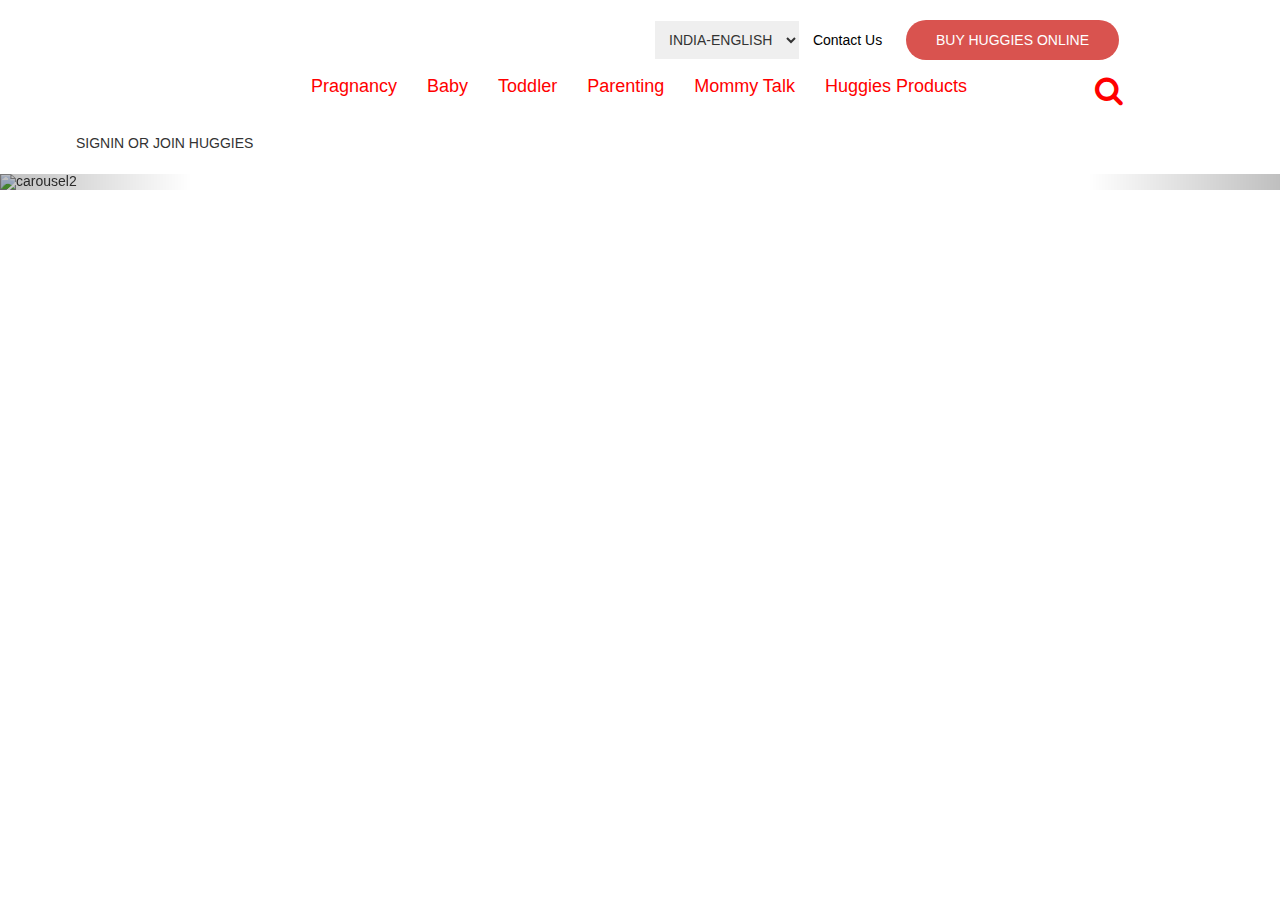
==== index.html @ f8b3d123 "psd files info data material" ====
<!DOCTYPE html>
<html lang="en">

<head>
    <meta charset="UTF-8">
    <meta name="viewport" content="width=device-width, initial-scale=1.0">
    <meta http-equiv="X-UA-Compatible" content="ie=edge">
    <link rel="stylesheet" href="style/bootstrap.css">
    <link rel="stylesheet" href="https://cdnjs.cloudflare.com/ajax/libs/font-awesome/4.7.0/css/font-awesome.min.css">
    <link rel="stylesheet" href="style/style.css">
    <script src="https://ajax.googleapis.com/ajax/libs/jquery/3.4.1/jquery.min.js"></script>
  
    <title>Huggies</title>
</head>

<body>
    <header >
        <div class="container ">
                <div class="row">
                        <div class="col-md-6  hidden-sm hidden-xs ">
                            <img src="Asset/images/huggiesGoodnight.PNG" alt="" class="huggies">
                        </div>
                        <div class="col-md-6  hidden-xs hidden-sm ">
                                    <select name="languages"  class="select">
                                        <option value="Select your Language" class="select">INDIA-ENGLISH</option>
                                        <option value="English" class="select"><a href="#">English</a></option>
                                        <option value="Hindi" class="select"><a href="#">Hindi</a></option>
                                        <option value="Telugu" class="select"><a href="#">Telugu</a></option>
                                      </select>
                                      <a href="#" class="contact">Contact Us</a>
                                      <button class="btn-danger btn-first ">BUY HUGGIES ONLINE</button>
                        </div>           
                    </div>  
                    <div class="relative">
                        <div class="row relative">
                            <div class="hidden-xs hidden-sm col-md-2">
                                    <img src="asset/images/logo.PNG" alt="" >
                                </div>  
                                <nav class=" col-xs-4 col-sm-4 col-md-8 navbar navbar-default navbarcolor ">
                        
                                        <div class="container">
                            
                                            <div class="navbar-header">
                            
                                                <button type="button" class="navbar-toggle collapsed pull-left" data-toggle="collapse" data-target="#navbar" aria-expanded="false"
                                                    aria-controls="navbar">
                            
                                                    <span class="sr-only">Toggle navigation</span>
                                                                                <span class="icon-bar"></span>
                                                                                <span class="icon-bar"></span>
                                                                                <span class="icon-bar"></span>
                                                                            </button>
                                                                        </div>
                                                                        <div id="navbar" class="navbar-collapse collapse" id="navbar">
                            
                                                                            <ul class="nav navbar-nav">
                            
                                                                                <li><a data-toggle="tab" href="#Pragnancy" class="a">Pragnancy</a></li>
                                                                                <li><a  data-toggle="tab" href="#Baby" class="a">Baby</a></li>
                                                                                <li><a  data-toggle="tab" href="#Toddler" class="a">Toddler</a></li>
                                                                                <li><a  data-toggle="tab" href="#Parenting" class="a">Parenting</a></li>
                                                                                <li><a data-toggle="tab" href="#Mommy" class="a">Mommy Talk</a></li>   
                                                                                <li><a data-toggle="tab" href="#Product">Huggies Products</a></li>                                         
                                                                            </ul>
                            
                                                                        </div>
                                                                        <div class="  tab-content absolute">
                                                                           
                                                                                <div id="Product" class="tab-pane fade">
                                                                                    <h2 class="H_product">Huggies Products</h2>
                                                                                    <div class="row upper-border">
                                                                                           <div class="col-md-4">
                                                                                               <div class="Productimg">
                                                                                                 <img src="Asset/images/HWP product.png" alt="">
                                                                                                 <p class="para">Huggies Wonder Plan </p>
                                                                                               </div>
                                                                                               <div class="Productimg">
                                                                                                    <img src="Asset/images/packaging.png" alt="">
                                                                                                    <p class="para">Huggies New Born </p>
                                                                                               </div>
                                                                                               <div class="Productimg" >
                                                                                                    <img src="Asset/images/Layer40.png" alt="">
                                                                                                    <p class="para">Huggies Dry </p>
                                                                                               </div>
                                                                                                 
                                                                                           </div>
                                                                                           <div class="col-md-4">
                                                                                                <div class="Productimg">
                                                                                                       <img src="Asset/images/totalprotection.png" alt="" class="productimg"> 
                                                                                                        <p class="para">Huggies Total Protection </p>
                                                                                                      </div>
                                                                                                     
                                                                                                      <div class="Productimg">
                                                                                                      
                                                                                                                <img src="Asset/images/wipes.png" alt="" class="productimg">
                                                                                                          
                                                                                                          
                                                                                                           <p class="para">Huggies Wipe</p>
                                                                                                      </div>
                                                                                                      <div  class="Productimg">
                                                                                                      
                                                                                                                <img src="Asset/images/productcopy3.png" alt="" class="productimg">
                                                                                                       
                                                                                                          
                                                                                                            <p class="para">Huggies Ultra soft Pant(Boys)</p>
                                                                                                          </div>
                                                                                           </div>
                                                                                           <div class="col-md-4">
                                                                                                <div class="Productimg">
                                                                                                        <img src="Asset/images/productcopy2.png" alt="">
                                                                                                        <p class="para">Huggies Ultra soft Pant(Girls)</p>
                                                                                                      </div>
                                                                                                    
                                                                                           </div>
                                                                                    </div>
                                                                                   </div>

                                                                                   <div id="Mommy" class="tab-pane fade">
                                                                                </div>    
                                                                        
                                                                               <div id="Baby" class="tab-pane fade">                                                                         
                                                                               </div>
                                                                                  
                                                                               <div id="Toddler" class="tab-pane fade">                                                    
                                                                               </div>
                                                                               <div id="Parenting" class="tab-pane fade">
                                                                                </div>
                                                                              <div id="Pragnancy" class="tab-pane fade">                                                                          
                                                                            </div>
                            
                                                                    </div>
                                                                    </nav>
                                                                    <div class=" col-xs-4 col-sm-4 hidden-md hidden-lg logo">
                                                                            <img src="asset/images/logo.PNG" alt="" >
                                                                        </div>  
                                                                    <div class=" col-xs-4  col-sm-4 col-md-2   ">
                                                                            <button class="search"><i class="fa fa-search" aria-hidden="true"></i></button>
                                                                    </div>
                                                                  
                    </div>   
                    <div class="row relative">
                        <div class=" col-md-12 hidden-xs hidden-sm">

                            <button class="signin"> SIGNIN OR JOIN HUGGIES</button>

                        </div>
                        
                    </div>      
                    </div>         
        </div>                                         
    </header>  
    <main>
   
  <!--carousel Section starts-->
  <section id="carousel-example-generic" class="carousel slide " data-ride="carousel">
        <!-- Indicators -->
        <ol class="carousel-indicators">
            <li data-target="#carousel-example-generic" data-slide-to="0" class="active"></li>
            <li data-target="#carousel-example-generic" data-slide-to="1"></li>
            <li data-target="#carousel-example-generic" data-slide-to="2"></li>
        </ol>
        <!-- Wrapper for slides -->

        <div class="carousel-inner" role="listbox">
            <div class="item active">
                <div class="slider1"></div>
                <img src="Asset/images/bannar.png" alt="carousel2" class="bannarImg">
                <div class="carousel-caption">
                        <h1>Huggies Baby Wipes </h1>
                        <h2>Clean More And Keeps </h2>
                        <h2>Your</h2>
                        <h2>Baby's Screen Soft</h2>                    
                    <button class="shopbtn">SHOP NOW</button>
                </div>
            </div>
            <div class="item">
                <div class="slider1"></div>
                <img src="Asset/images/bannar.png" alt="carousel2" class="bannarImg">
                <div class="carousel-caption">
                        <h1>Huggies Baby Wipes </h1>
                        <h2>Clean More And Keeps </h2>
                        <h2>Your</h2>
                        <h2>Baby's Screen Soft</h2>                  
                    <button class=" shopbtn">SHOP NOW</button>
                </div>
            </div>
            <div class="item">
                <div class="slider1"></div>
                <img src="Asset/images/bannar.png" alt="carousel2" class="bannarImg">
                <div class="carousel-caption">
                        <h1>Huggies Baby Wipes </h1>
                        <h2>Clean More And Keeps </h2>
                        <h2>Your</h2>
                        <h2>Baby's Screen Soft</h2>                
                    <button class="shopbtn">SHOP NOW</button>
                </div>
            </div>
        </div>

        <!-- Controls -->

        <a class="left carousel-control" href="#carousel-example-generic" role="button" data-slide="prev">
            <span class="glyphicon glyphicon-arrow-left glifposition" aria-hidden="true"></span>
            <span class="sr-only">Previous</span></a>
        <a class="right carousel-control"
           href="#carousel-example-generic" role="button" data-slide="next">
            <span class="glyphicon glyphicon-arrow-right glifposition " aria-hidden="true"></span>
            <span class="sr-only">Next</span>
        </a>
    </section>

    <!--End carousel section -->

    
    </main>
    <footer>

    </footer>
    <script src="script/jquery.js"></script>
    <script src="script/bootstrap.min.js"></script>
    <script src="https://cdnjs.cloudflare.com/ajax/libs/bootstrap-datepicker/1.3.0/js/bootstrap-datepicker.js"></script>
    <script src="script/main.js"></script>

</body>

</html>
---- style/style.css ----
header{
    padding: 20px 0px;
    background-color: #ffffff;
}

.select-language {
    position: absolute;
    z-index: 99;
    top: 32px;
    left: -15px;
    padding: 10px 15px;
    width: 160px;
    display: none;
    background: #fff;
    -webkit-box-shadow: 0 5px 15px -5px rgba(0,0,0,.4);
    -moz-box-shadow: 0 5px 15px -5px rgba(0,0,0,.4);
    box-shadow: 0 5px 15px -5px rgba(0,0,0,.4);
}

.select{
    border: none;
    padding: 10px;
}

.btn-first{
    border: none;
    border-radius: 20px;
    padding: 10px 30px;
    margin: 0px 10px;
}

.huggies{
    vertical-align: middle;
    border-style: none;
    padding: 10px;
}

.contact{
    text-decoration: none;
    color: black;
    padding: 0px 10px;
}

.navbar-default {
    background-color: white;
    border-color: white;
}

.navbar-default .navbar-nav > li > a{
    color: red;
    font-weight: 500;
    /* font-family: Arial, Helvetica, sans-serif; */
    font-size: 18px;
}
 
.search{
    padding: 10px ;
    border: none;
    background-color: white;
    font-size: 30px;   
    margin-left: 40px;
   
}

.navbar-default .navbar-toggle .icon-bar {
    background-color: red;
   
   
}
.navbar-default .navbar-toggle {
    border: none;
    margin-left: 10px;
}

.fa.fa-search{
    color:red;
}


.logo{
    align-content: center;
}

.signin{
    border: none;
    background-color: #ffffff;
}

.H_product{
    color: red; 
    font-size: 20px;

}

.navbar-default .navbar-nav > .active > a:focus {
    color:red;
    background-color: white;
    border-bottom-color: red;
}

.para{
    display: inline-block;
    width: 100px;
    margin: 10px;
}

.upper-border{
    border-top: 2px solid gainsboro;
}

 .Productimg{
    padding: 10px;   
}

.relative{
    position: relative;
}

.absolute{
    position: absolute;
    width: 1000px;
    right: 0px;
    /* top: 100px;  */
    height: 200px;
}

.navbar-default .navbar-collapse, .navbar{
    border-color: #ffffff;
}

.bannarImg{
    width: 100%;
    height: 30%;
}

.carousel-caption {
    padding-bottom: 300px;
}
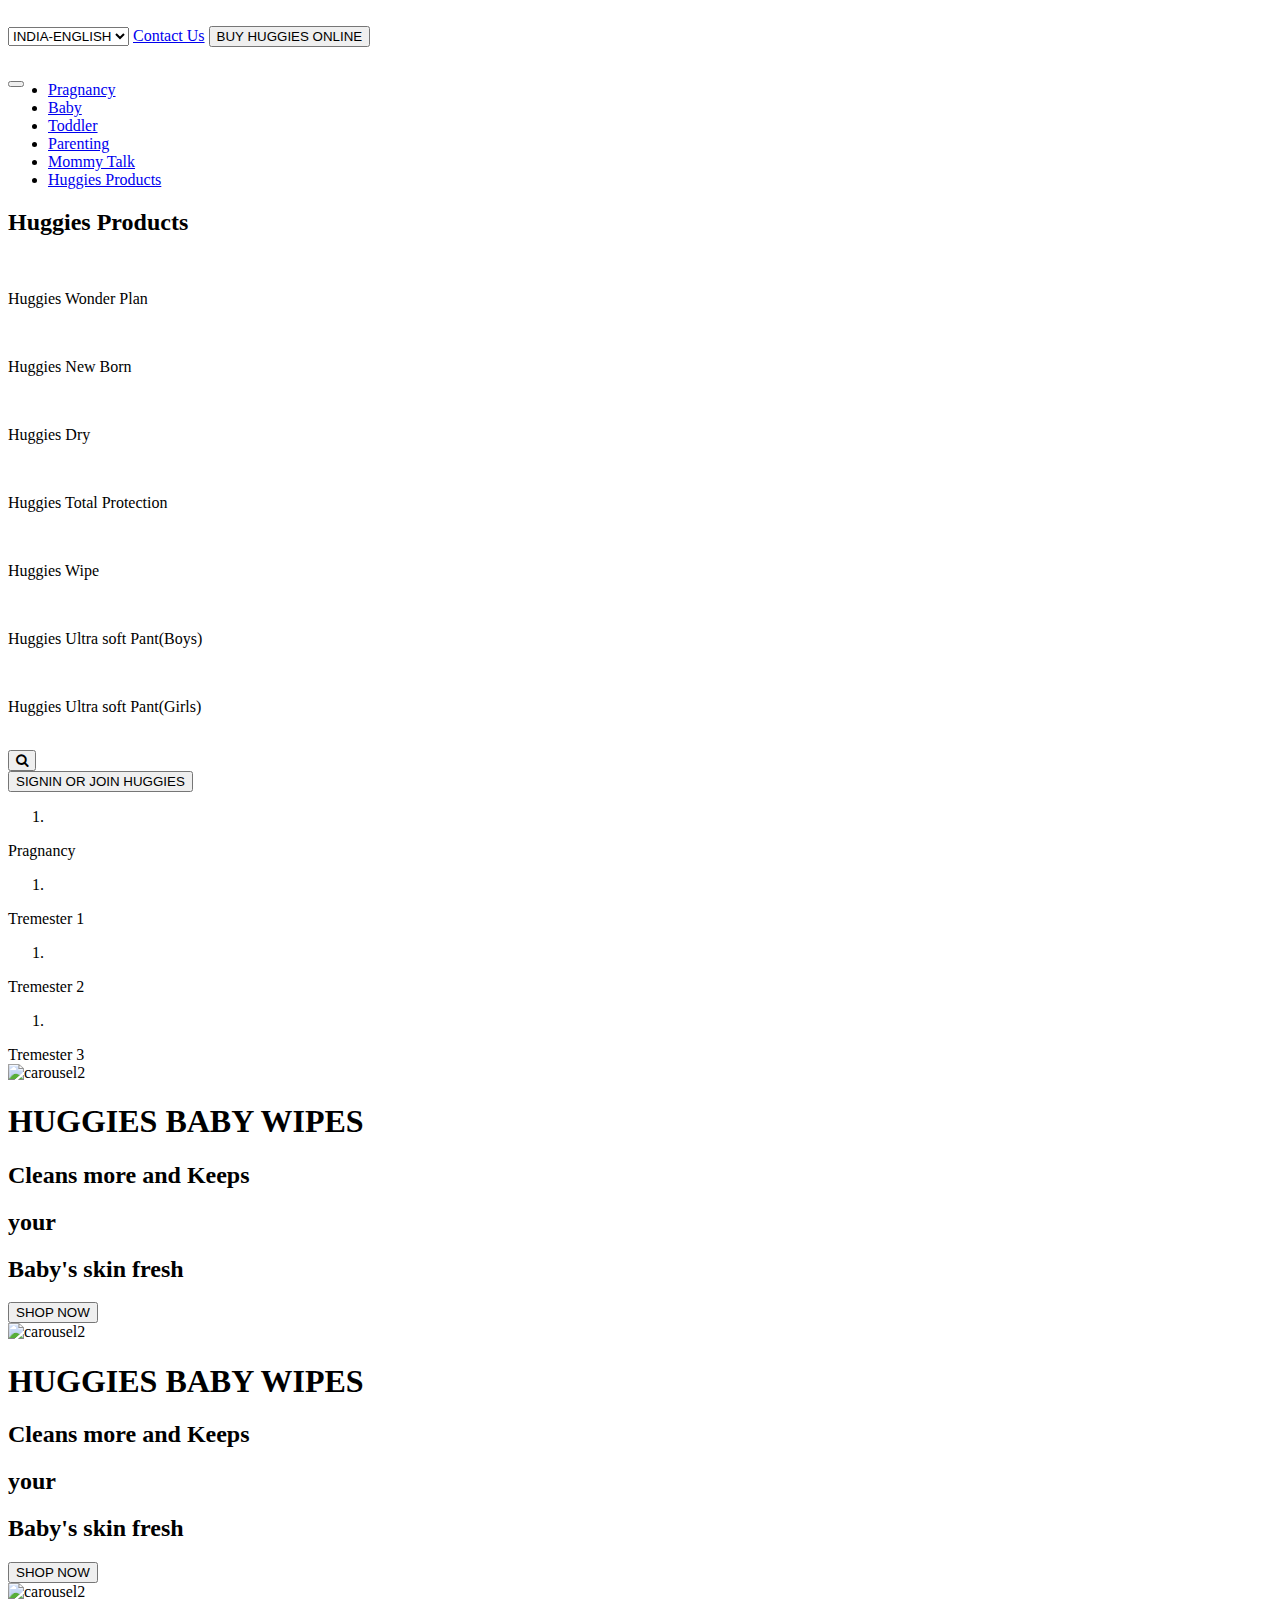
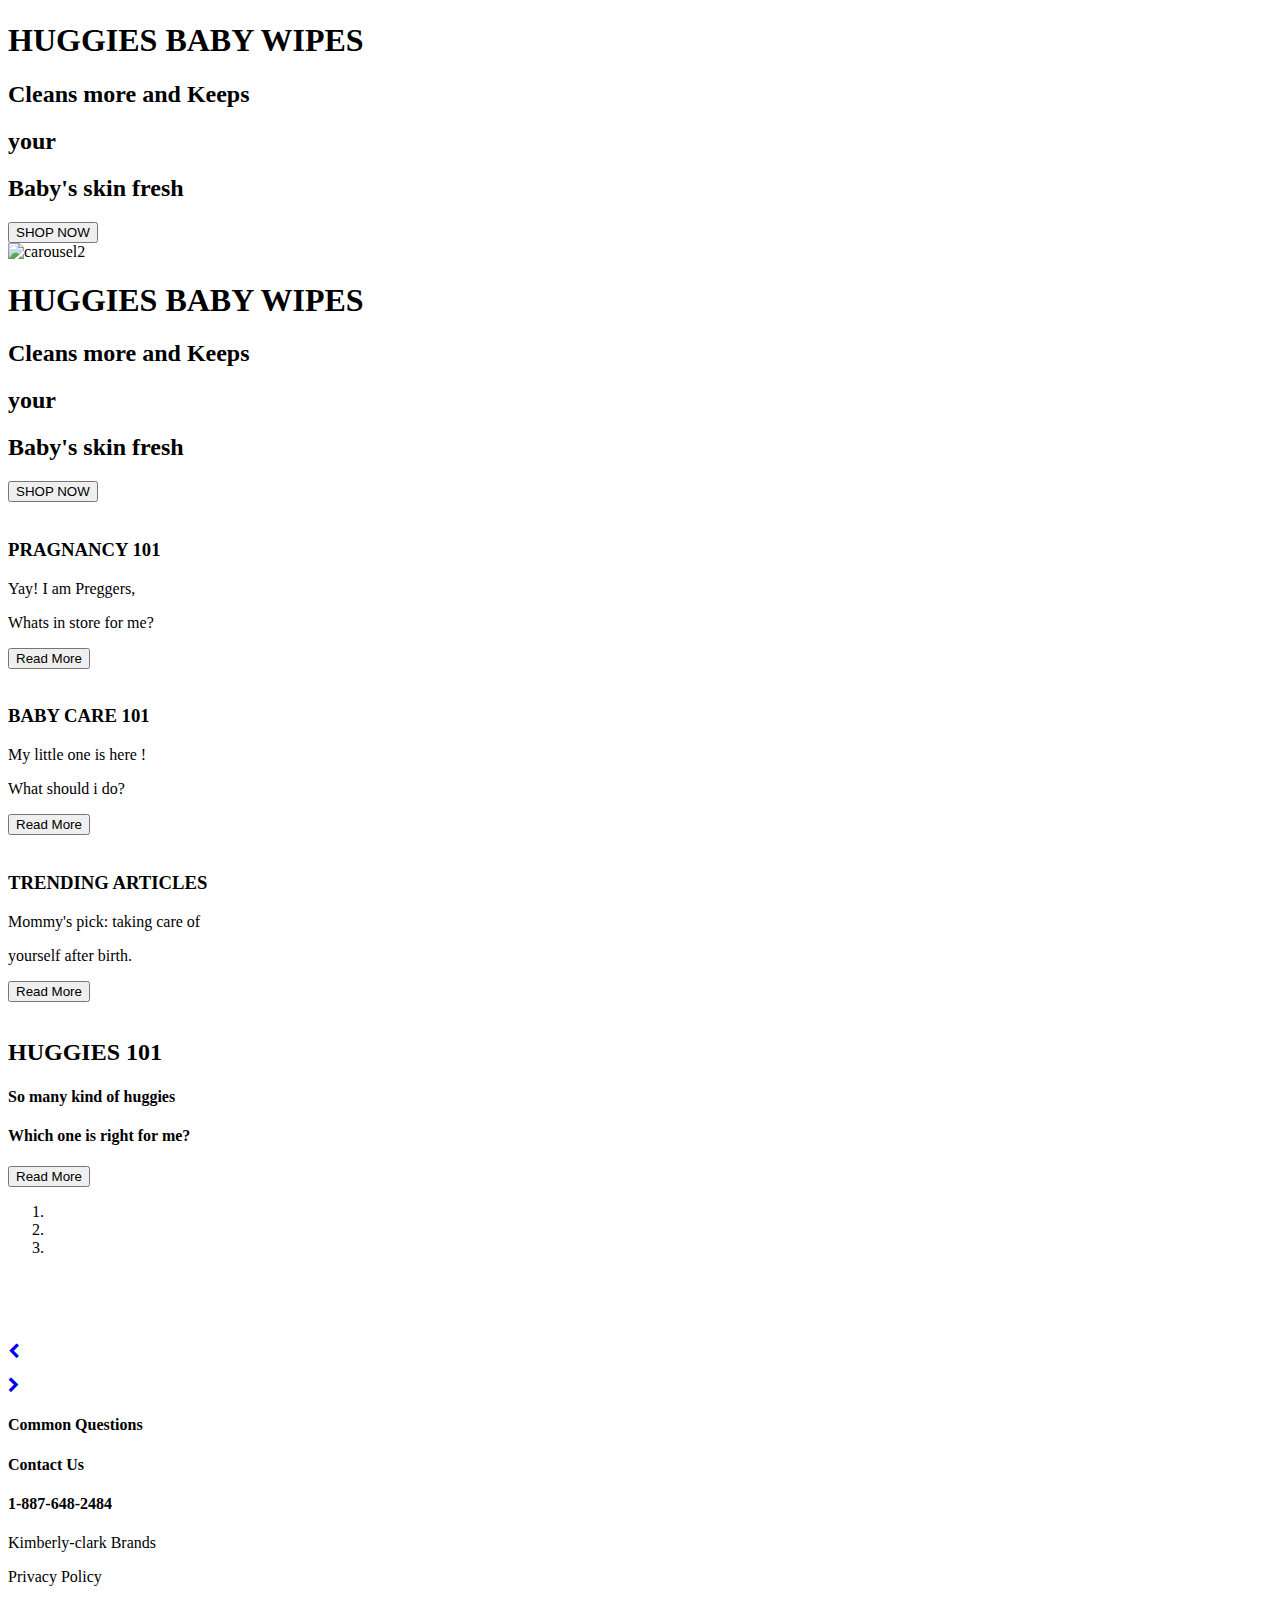
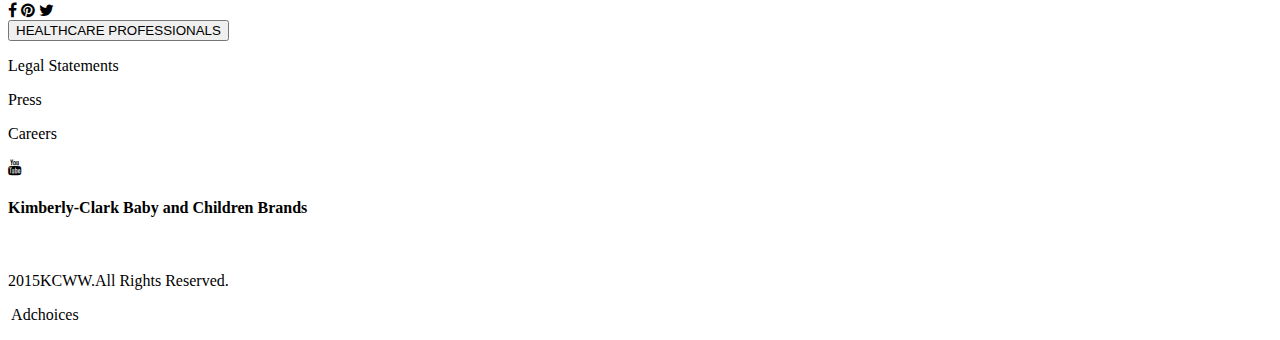
==== commit 3d1f3611: "Add files via upload" ====
--- a/index.html
+++ b/index.html
@@ -5,222 +5,371 @@
     <meta charset="UTF-8">
     <meta name="viewport" content="width=device-width, initial-scale=1.0">
     <meta http-equiv="X-UA-Compatible" content="ie=edge">
-    <link rel="stylesheet" href="style/bootstrap.css">
+    <link rel="stylesheet" href="css/bootstrap.css">
     <link rel="stylesheet" href="https://cdnjs.cloudflare.com/ajax/libs/font-awesome/4.7.0/css/font-awesome.min.css">
-    <link rel="stylesheet" href="style/style.css">
+    <link rel="stylesheet" href="css/style.css">
     <script src="https://ajax.googleapis.com/ajax/libs/jquery/3.4.1/jquery.min.js"></script>
-  
     <title>Huggies</title>
 </head>
 
 <body>
-    <header >
+    <header>
         <div class="container ">
+            <div class="row">
+                <div class="col-md-6 hidden-sm hidden-xs ">
+                    <img src="Asset/images/huggiesGoodnight.PNG" alt="" class="huggies">
+                </div>
+                <div class="col-md-6 hidden-xs hidden-sm ">
+                    <select name="languages" class="select">
+                        <option value="Select your Language" class="select">INDIA-ENGLISH</option>
+                        <option value="English" class="select"><a href="#">English</a></option>
+                        <option value="Hindi" class="select"><a href="#">Hindi</a></option>
+                        <option value="Telugu" class="select"><a href="#">Telugu</a></option>
+                    </select>
+                    <a href="#" class="contact">Contact Us</a>
+                    <button class="btn-danger btn-first ">BUY HUGGIES ONLINE</button>
+                </div>
+            </div>
+            <div class="relative">
+                <div class="row relative">
+                    <div class="hidden-xs hidden-sm col-md-2">
+                        <img src="asset/images/logo.PNG" alt="">
+                    </div>
+                    <nav class=" col-xs-4 col-sm-4 col-md-8 navbar navbar-default navbarcolor ">
+                        <div class="container">
+                            <div class="navbar-header visible-xs visible-sm ">
+                                <button type="button" class="navbar-toggle collapsed pull-left visible-xs-block visible-sm-block" data-toggle="collapse"
+                                    data-target="#bs-example-navbar-collapse-1" aria-expanded="false"
+                                    aria-controls="navbar">
+                                    <span class="sr-only">Toggle navigation</span>
+                                    <span class="icon-bar"></span>
+                                    <span class="icon-bar"></span>
+                                    <span class="icon-bar"></span>
+                                </button></div>
+                            <div id="navbar" class="navbar-collapse collapse" id="navbar">
+                                <ul class="nav navbar-nav">
+                                    <li><a data-toggle="tab" href="#Pragnancy" class="a">Pragnancy</a></li>
+                                    <li><a data-toggle="tab" href="#Baby" class="a">Baby</a></li>
+                                    <li><a data-toggle="tab" href="#Toddler" class="a">Toddler</a></li>
+                                    <li><a data-toggle="tab" href="#Parenting" class="a">Parenting</a></li>
+                                    <li><a data-toggle="tab" href="#Mommy" class="a">Mommy Talk</a></li>
+                                    <li><a data-toggle="tab" href="#Product">Huggies Products</a></li>
+                                </ul>
+                            </div>
+                            <div class=" tab-content absolute">
+                                <div id="Product" class="tab-pane fade">
+                                    <h2 class="H_product">Huggies Products</h2>
+                                    <div class="row upper-border">
+                                        <div class="col-md-4">
+                                            <div class="Productimg">
+                                                <img src="Asset/images/HWP product.png" alt="">
+                                                <p class="para">Huggies Wonder Plan</p>
+                                            </div>
+                                            <div class="Productimg">
+                                                <img src="Asset/images/packaging.png" alt="">
+                                                <p class="para">Huggies New Born</p>
+                                            </div>
+                                            <div class="Productimg">
+                                                <img src="Asset/images/Layer40.png" alt="">
+                                                <p class="para">Huggies Dry </p>
+                                            </div>
+                                        </div>
+                                        <div class="col-md-4">
+                                            <div class="Productimg">
+                                                <img src="Asset/images/totalprotection.png" alt="" class="productimg">
+                                                <p class="para">Huggies Total Protection</p>
+                                            </div>
+                                            <div class="Productimg">
+                                                <img src="Asset/images/wipes.png" alt="" class="productimg">
+                                                <p class="para">Huggies Wipe</p>
+                                            </div>
+                                            <div class="Productimg">
+                                                <img src="Asset/images/productcopy3.png" alt="" class="productimg">
+                                                <p class="para">Huggies Ultra soft Pant(Boys)</p>
+                                            </div>
+                                        </div>
+                                        <div class="col-md-4">
+                                            <div class="Productimg">
+                                                <img src="Asset/images/productcopy2.png" alt="">
+                                                <p class="para">Huggies Ultra soft Pant(Girls)</p>
+                                            </div>
+                                        </div>
+                                    </div>
+                                </div>
+                                <div id="Mommy" class="tab-pane fade">
+                                </div>
+                                <div id="Baby" class="tab-pane fade"></div>
+                                <div id="Toddler" class="tab-pane fade"></div>
+                                <div id="Parenting" class="tab-pane fade"></div>
+                                <div id="Pragnancy" class="tab-pane fade"></div>
+                            </div>
+                    </nav>
+                    <div class=" col-xs-4 col-sm-4 hidden-md hidden-lg logo">
+                        <img src="asset/images/logo.PNG" alt="">
+                    </div>
+                    <div class=" col-xs-4 col-sm-4 col-md-2 ">
+
+                        <button class="search"><i class="fa fa-search" aria-hidden="true"></i></button>
+                    </div>
+                </div>
+                <div class="row relative">
+                    <div class="col-md-12 hidden-xs hidden-sm">
+                        <button class="signin"> SIGNIN OR JOIN HUGGIES</button>
+                    </div>
+                </div>
+            </div>
+        </div>
+    </header>
+    <main>
+        <carousel Section 1 starts-->
+            <section id="carousel-example-generic" class="carousel slide " data-ride="carousel">
+                <!-- Indicators -->
+                <div class="container absolute1">
+                    <div class="row ">
+
+                      <div class=" col-lg-3 col-md-3 col-sm-6 col-xs-6 ">
+                         
+                                <ol class="carousel-indicators ">
+                                        <li data-target="#carousel-example-generic" data-slide-to="0"
+                                            class="active btn-carosal">
+                                        </li>
+                                    </ol>
+                                  <div class="txt">Pragnancy</div>               
+                        </div>
+                        <div class=" col-lg-3 col-md-3 col-sm-6 col-xs-6  ">
+                           
+                                <ol class="carousel-indicators ">
+                                    <li data-target="#carousel-example-generic" data-slide-to="1" class="btn-carosal">
+                                    </li>
+                                </ol>
+                                <div class="txt">Tremester 1</div>
+                            </div>
+                        
+                        <div class="col-lg-3 col-md-3 col-sm-6 col-xs-6 ">
+                           <ol class="carousel-indicators ">
+                                            <li data-target="#carousel-example-generic" data-slide-to="2" class="btn-carosal">
+                                            </li>
+                                        </ol>
+                                       <div class="txt">Tremester 2</div>
+                         
+                        </div>
+                        <div class="col-lg-3 col-md-3 col-sm-6 col-xs-6 ">
+
+                            <ol class="carousel-indicators ">
+
+                                <li data-target="#carousel-example-generic" data-slide-to="3" class="btn-carosal">
+                                </li>
+                            </ol>
+                            <div class="txt">Tremester 3</div>
+                     </div>
+                    </div>
+                </div>
+                <!-- Wrapper for slides -->
+                <div class="carousel-inner" role="listbox">
+                    <div class="item active">
+                        <div class="slider1"></div>
+                        <img src="Asset/images/bannar.png" alt="carousel2" class="bannarImg">
+                        <div class="carousel-caption">
+                            <h1 class="gn">HUGGIES BABY WIPES</h1>
+                            <h2 class="gn">Cleans more and Keeps</h2>
+                            <h2 class="gn">your</h2>
+                            <h2 class="gn">Baby's skin fresh</h2>
+                            <button class="btn-danger btn-second">SHOP NOW</button>
+                          <img src="Asset/images/wipes1.png" alt="" class="img_wipes">
+                        </div>
+                    </div>
+                    <div class="item">
+                        <div class="slider1"></div>
+                        <img src="Asset/images/bannar.png" alt="carousel2" class="bannarImg">
+                        <div class="carousel-caption">
+                            <h1 class="gn">HUGGIES BABY WIPES</h1>
+                            <h2 class="gn">Cleans more and Keeps</h2>
+                            <h2 class="gn">your</h2>
+                            <h2 class="gn">Baby's skin fresh</h2>
+                            <button class="btn-danger btn-second">SHOP NOW</button>
+                            <img src="Asset/images/wipes1.png" alt="" class="img_wipes">
+                        </div>
+                    </div>
+                    <div class="item">
+                        <div class="slider1"></div>
+                        <img src="Asset/images/bannar.png" alt="carousel2" class="bannarImg">
+                        <div class="carousel-caption">
+                            <h1 class="gn">HUGGIES BABY WIPES</h1>
+                            <h2 class="gn">Cleans more and Keeps</h2>
+                            <h2 class="gn">your</h2>
+                            <h2 class="gn">Baby's skin fresh</h2>
+                            <button class="btn-danger btn-second">SHOP NOW</button>
+                            <img src="Asset/images/wipes1.png" alt="" class="img_wipes">
+                        </div>
+                    </div>
+                    <div class="item">
+                        <div class="slider1"></div>
+                        <img src="Asset/images/bannar.png" alt="carousel2" class="bannarImg">
+                        <div class="carousel-caption">
+                            <h1 class="gn">HUGGIES BABY WIPES</h1>
+                            <h2 class="gn">Cleans more and Keeps</h2>
+                            <h2 class="gn">your</h2>
+                            <h2 class="gn">Baby's skin fresh</h2>
+                            <button class="btn-danger btn-second">SHOP NOW</button>
+                            <img src="Asset/images/wipes1.png" alt="" class="img_wipes">
+                        </div>
+
+                    </div>
+               </div>
+            </section>
+            <!--End carousel 1 section -->
+            <!-- article starts-->
+            <article class="container">
                 <div class="row">
-                        <div class="col-md-6  hidden-sm hidden-xs ">
-                            <img src="Asset/images/huggiesGoodnight.PNG" alt="" class="huggies">
-                        </div>
-                        <div class="col-md-6  hidden-xs hidden-sm ">
-                                    <select name="languages"  class="select">
-                                        <option value="Select your Language" class="select">INDIA-ENGLISH</option>
-                                        <option value="English" class="select"><a href="#">English</a></option>
-                                        <option value="Hindi" class="select"><a href="#">Hindi</a></option>
-                                        <option value="Telugu" class="select"><a href="#">Telugu</a></option>
-                                      </select>
-                                      <a href="#" class="contact">Contact Us</a>
-                                      <button class="btn-danger btn-first ">BUY HUGGIES ONLINE</button>
-                        </div>           
-                    </div>  
-                    <div class="relative">
-                        <div class="row relative">
-                            <div class="hidden-xs hidden-sm col-md-2">
-                                    <img src="asset/images/logo.PNG" alt="" >
-                                </div>  
-                                <nav class=" col-xs-4 col-sm-4 col-md-8 navbar navbar-default navbarcolor ">
-                        
-                                        <div class="container">
-                            
-                                            <div class="navbar-header">
-                            
-                                                <button type="button" class="navbar-toggle collapsed pull-left" data-toggle="collapse" data-target="#navbar" aria-expanded="false"
-                                                    aria-controls="navbar">
-                            
-                                                    <span class="sr-only">Toggle navigation</span>
-                                                                                <span class="icon-bar"></span>
-                                                                                <span class="icon-bar"></span>
-                                                                                <span class="icon-bar"></span>
-                                                                            </button>
-                                                                        </div>
-                                                                        <div id="navbar" class="navbar-collapse collapse" id="navbar">
-                            
-                                                                            <ul class="nav navbar-nav">
-                            
-                                                                                <li><a data-toggle="tab" href="#Pragnancy" class="a">Pragnancy</a></li>
-                                                                                <li><a  data-toggle="tab" href="#Baby" class="a">Baby</a></li>
-                                                                                <li><a  data-toggle="tab" href="#Toddler" class="a">Toddler</a></li>
-                                                                                <li><a  data-toggle="tab" href="#Parenting" class="a">Parenting</a></li>
-                                                                                <li><a data-toggle="tab" href="#Mommy" class="a">Mommy Talk</a></li>   
-                                                                                <li><a data-toggle="tab" href="#Product">Huggies Products</a></li>                                         
-                                                                            </ul>
-                            
-                                                                        </div>
-                                                                        <div class="  tab-content absolute">
-                                                                           
-                                                                                <div id="Product" class="tab-pane fade">
-                                                                                    <h2 class="H_product">Huggies Products</h2>
-                                                                                    <div class="row upper-border">
-                                                                                           <div class="col-md-4">
-                                                                                               <div class="Productimg">
-                                                                                                 <img src="Asset/images/HWP product.png" alt="">
-                                                                                                 <p class="para">Huggies Wonder Plan </p>
-                                                                                               </div>
-                                                                                               <div class="Productimg">
-                                                                                                    <img src="Asset/images/packaging.png" alt="">
-                                                                                                    <p class="para">Huggies New Born </p>
-                                                                                               </div>
-                                                                                               <div class="Productimg" >
-                                                                                                    <img src="Asset/images/Layer40.png" alt="">
-                                                                                                    <p class="para">Huggies Dry </p>
-                                                                                               </div>
-                                                                                                 
-                                                                                           </div>
-                                                                                           <div class="col-md-4">
-                                                                                                <div class="Productimg">
-                                                                                                       <img src="Asset/images/totalprotection.png" alt="" class="productimg"> 
-                                                                                                        <p class="para">Huggies Total Protection </p>
-                                                                                                      </div>
-                                                                                                     
-                                                                                                      <div class="Productimg">
-                                                                                                      
-                                                                                                                <img src="Asset/images/wipes.png" alt="" class="productimg">
-                                                                                                          
-                                                                                                          
-                                                                                                           <p class="para">Huggies Wipe</p>
-                                                                                                      </div>
-                                                                                                      <div  class="Productimg">
-                                                                                                      
-                                                                                                                <img src="Asset/images/productcopy3.png" alt="" class="productimg">
-                                                                                                       
-                                                                                                          
-                                                                                                            <p class="para">Huggies Ultra soft Pant(Boys)</p>
-                                                                                                          </div>
-                                                                                           </div>
-                                                                                           <div class="col-md-4">
-                                                                                                <div class="Productimg">
-                                                                                                        <img src="Asset/images/productcopy2.png" alt="">
-                                                                                                        <p class="para">Huggies Ultra soft Pant(Girls)</p>
-                                                                                                      </div>
-                                                                                                    
-                                                                                           </div>
-                                                                                    </div>
-                                                                                   </div>
-
-                                                                                   <div id="Mommy" class="tab-pane fade">
-                                                                                </div>    
-                                                                        
-                                                                               <div id="Baby" class="tab-pane fade">                                                                         
-                                                                               </div>
-                                                                                  
-                                                                               <div id="Toddler" class="tab-pane fade">                                                    
-                                                                               </div>
-                                                                               <div id="Parenting" class="tab-pane fade">
-                                                                                </div>
-                                                                              <div id="Pragnancy" class="tab-pane fade">                                                                          
-                                                                            </div>
-                            
-                                                                    </div>
-                                                                    </nav>
-                                                                    <div class=" col-xs-4 col-sm-4 hidden-md hidden-lg logo">
-                                                                            <img src="asset/images/logo.PNG" alt="" >
-                                                                        </div>  
-                                                                    <div class=" col-xs-4  col-sm-4 col-md-2   ">
-                                                                            <button class="search"><i class="fa fa-search" aria-hidden="true"></i></button>
-                                                                    </div>
-                                                                  
-                    </div>   
-                    <div class="row relative">
-                        <div class=" col-md-12 hidden-xs hidden-sm">
-
-                            <button class="signin"> SIGNIN OR JOIN HUGGIES</button>
-
-                        </div>
-                        
-                    </div>      
-                    </div>         
-        </div>                                         
-    </header>  
-    <main>
-   
-  <!--carousel Section starts-->
-  <section id="carousel-example-generic" class="carousel slide " data-ride="carousel">
-        <!-- Indicators -->
-        <ol class="carousel-indicators">
-            <li data-target="#carousel-example-generic" data-slide-to="0" class="active"></li>
-            <li data-target="#carousel-example-generic" data-slide-to="1"></li>
-            <li data-target="#carousel-example-generic" data-slide-to="2"></li>
-        </ol>
-        <!-- Wrapper for slides -->
-
-        <div class="carousel-inner" role="listbox">
-            <div class="item active">
-                <div class="slider1"></div>
-                <img src="Asset/images/bannar.png" alt="carousel2" class="bannarImg">
-                <div class="carousel-caption">
-                        <h1>Huggies Baby Wipes </h1>
-                        <h2>Clean More And Keeps </h2>
-                        <h2>Your</h2>
-                        <h2>Baby's Screen Soft</h2>                    
-                    <button class="shopbtn">SHOP NOW</button>
-                </div>
-            </div>
-            <div class="item">
-                <div class="slider1"></div>
-                <img src="Asset/images/bannar.png" alt="carousel2" class="bannarImg">
-                <div class="carousel-caption">
-                        <h1>Huggies Baby Wipes </h1>
-                        <h2>Clean More And Keeps </h2>
-                        <h2>Your</h2>
-                        <h2>Baby's Screen Soft</h2>                  
-                    <button class=" shopbtn">SHOP NOW</button>
-                </div>
-            </div>
-            <div class="item">
-                <div class="slider1"></div>
-                <img src="Asset/images/bannar.png" alt="carousel2" class="bannarImg">
-                <div class="carousel-caption">
-                        <h1>Huggies Baby Wipes </h1>
-                        <h2>Clean More And Keeps </h2>
-                        <h2>Your</h2>
-                        <h2>Baby's Screen Soft</h2>                
-                    <button class="shopbtn">SHOP NOW</button>
-                </div>
-            </div>
-        </div>
-
-        <!-- Controls -->
-
-        <a class="left carousel-control" href="#carousel-example-generic" role="button" data-slide="prev">
-            <span class="glyphicon glyphicon-arrow-left glifposition" aria-hidden="true"></span>
-            <span class="sr-only">Previous</span></a>
-        <a class="right carousel-control"
-           href="#carousel-example-generic" role="button" data-slide="next">
-            <span class="glyphicon glyphicon-arrow-right glifposition " aria-hidden="true"></span>
-            <span class="sr-only">Next</span>
-        </a>
-    </section>
-
-    <!--End carousel section -->
-
-    
+                    <div class="col-md-4 ">
+                        <div class="div1">
+                            <img src="Asset/images/image1.png " alt="" class="imgsize">
+                            <h3>PRAGNANCY 101</h3>
+                            <p>
+                                Yay! I am Preggers,
+                            </p>
+                            <p>
+                                Whats in store for me?
+                            </p>
+                          <button class="btn-danger btn-second">Read More</button>
+                        </div>
+                    </div>
+                    <div class="col-md-4 ">
+                        <div class="div1">
+                            <img src="Asset/images/baby-skin-care.png" alt="" class="imgsize">
+                            <h3>BABY CARE 101</h3>
+                            <p>My little one is here !</p>
+                            <p>What should i do?</p>
+                          <button class="btn-danger btn-second">Read More</button>
+                        </div>
+                    </div>
+                    <div class="col-md-4 ">
+                        <div class="div1">
+                            <img src="Asset/images/baby.png" alt="" class="imgsize">
+                            <h3>TRENDING ARTICLES</h3>
+                            <p>Mommy's pick: taking care of</p>
+                            <p>yourself after birth.</p>
+                            <button class="btn-danger btn-second">Read More</button>
+                        </div>
+                    </div>
+                </div>
+            </article>
+            <!--End article -->
+            <section class="row relative">
+                <div>
+                    <img src="Asset/images/bannar2.png" alt="" class="bannarImg">
+                </div>
+                <div class="absolute3">
+                    <div class="text-center">
+                        <h2 class="txt1">HUGGIES 101</h2>
+                        <h4>So many kind of huggies
+                        </h4>
+                        <h4 class="per">Which one is right for me?</h4>
+                        <button class="btn-danger btn-second">Read More</button>
+                        <div id="myCarousel" class="carousel slide" data-ride="carousel">
+                            <div class=" hidden-lg hidden-md hidden-sm col-xs-12 ">
+                                <ol class="carousel-indicators indicators1">
+                                    <li data-target="#myCarousel" data-slide-to="0" class="active"></li>
+                                    <li data-target="#myCarousel" data-slide-to="1"></li>
+                                    <li data-target="#myCarousel" data-slide-to="2"></li>
+                                </ol>
+                            </div>
+                            <!-- Wrapper for slides -->
+                            <div class="carousel-inner">
+                                <div class="item active ">
+                                    <img src="Asset/images/hwp_product.png" alt="" class="bannarImg2 ">
+                                </div>
+                                <div class="item">
+                                 <img src="Asset/images/hwp_product.png" alt="" class="bannarImg2">
+                                </div>
+                                <div class="item">
+                                   <img src="Asset/images/hwp_product.png" alt="" class="bannarImg2">
+                                </div>
+                            </div>
+                            <!-- Left and right controls -->
+                            <div class="hidden-xs">
+                                <a class="left carousel-control " href="#myCarousel" data-slide="prev">
+                                    <p>
+                                       <span class="fa fa-chevron-left arrow1"></span>
+                                 </p>
+                                </a>
+                                <a class="right carousel-control" href="#myCarousel" data-slide="next">
+                                   <span class="fa fa-chevron-right arrow"></span>
+                               </a>
+                            </div>
+                        </div>
+                    </div>
+            </div>
+            </section>
     </main>
     <footer>
-
+        <div class="sec1">
+            <div class="container">
+                <div class="row ">
+                    <div class=" hidden-xs col-sm-4 col-md-3">
+                        <h4>Common Questions</h4>
+                    </div>
+                    <div class=" hidden-xs col-sm-4 col-md-6">
+                        <h4>Contact Us</h4>
+                    </div>
+                    <div class=" hidden-xs col-sm-4 col-md-3">
+                        <h4>1-887-648-2484</h4>
+                    </div>
+                </div>
+                <div class="row border-t">
+                    <div class="col-md-3 hidden-xs hidden-sm">
+                        <p>Kimberly-clark Brands</p>
+                    </div>
+                    <div class="col-md-3 hidden-xs hidden-sm">
+                        <p>Privacy Policy</p>
+                    </div>
+                    <div class="col-md-3 hidden-xs hidden-sm">
+                    <span class=" fa fa-facebook"></span>
+                    <span class="fa fa-pinterest"></span>
+                     <span class="fa fa-twitter"></span>
+                    </div>
+                    <div class="col-md-3 hidden-xs hidden-sm">
+                        <button>HEALTHCARE PROFESSIONALS</button>
+                    </div>
+                </div>
+                <div class="row">
+                    <div class="col-md-3 hidden-xs hidden-sm">
+                        <p>Legal Statements</p>
+                        <p>Press</p>
+                    </div>
+                    <div class="col-md-3 hidden-xs hidden-sm">
+                        <p> Careers</p>
+                    </div>
+                    <div class="col-md-6 hidden-xs hidden-sm"><span class="fa fa-youtube"></span></div>
+                </div>
+            </div>
+        </div>
+        <div class="sec2">
+            <div class="container">
+                <div class="row">
+                    <div class="col-md-10 hidden-sm">
+                        <h4>Kimberly-Clark Baby and Children Brands</h4>
+                    </div>
+                    <div class="col-md-2 hidden-sm">
+                        <img src="Asset/images/hugiilogo.PNG" alt="">
+                        <img src="Asset/images/Good Nights Logo copy.png" alt=""></div>
+                </div>
+            </div>
+        </div>
+        <div class="sec3">
+            <div class="container">
+                <div>
+                    <p class="p">2015KCWW.All Rights Reserved.</p>
+                </div>
+                <div class="hidden-sm">
+                    <p><img src="Asset/images/footer_icon.PNG" alt=""> Adchoices</p>
+                </div>
+            </div>
+        </div>
     </footer>
     <script src="script/jquery.js"></script>
     <script src="script/bootstrap.min.js"></script>
     <script src="https://cdnjs.cloudflare.com/ajax/libs/bootstrap-datepicker/1.3.0/js/bootstrap-datepicker.js"></script>
     <script src="script/main.js"></script>
-
 </body>
-
 </html>